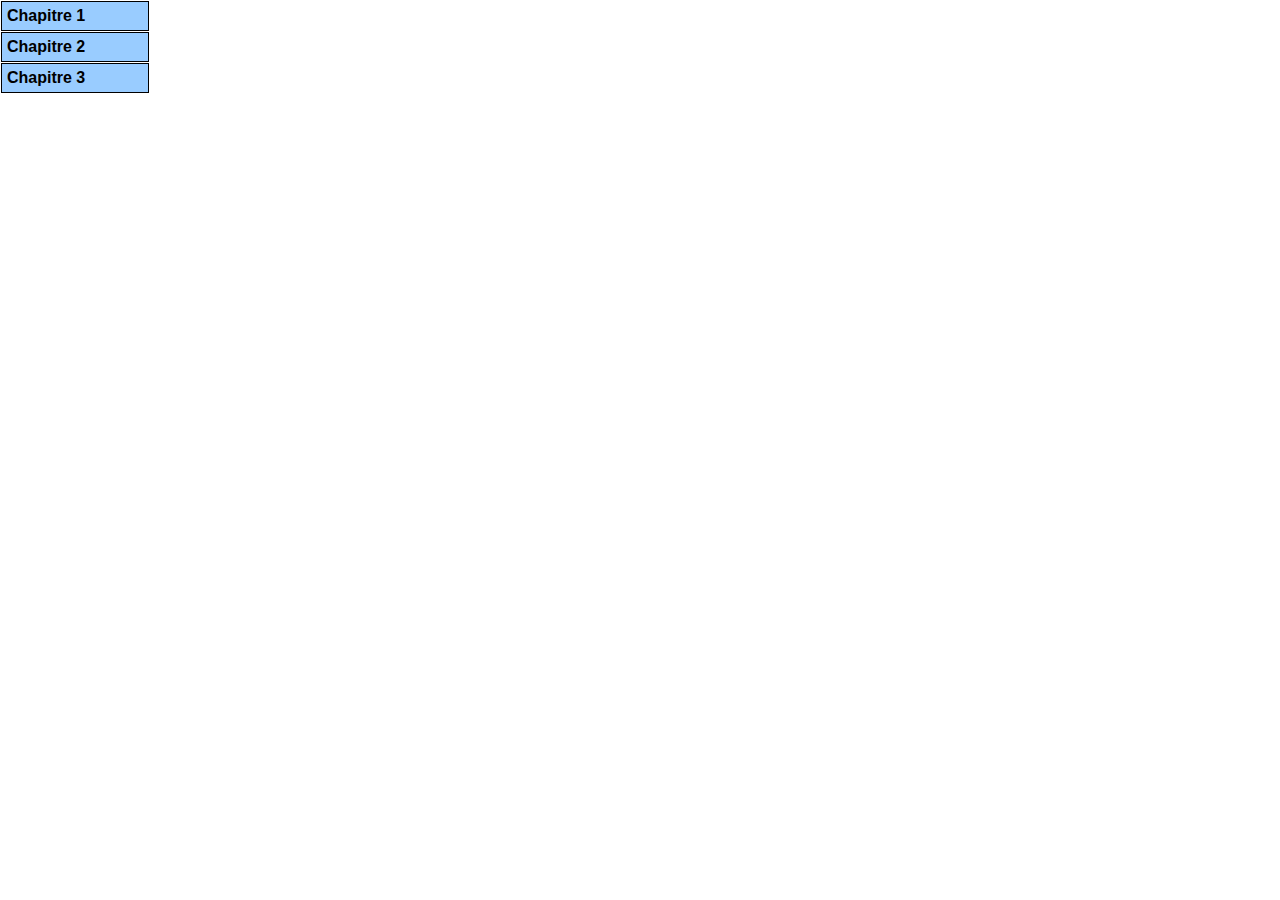
==== index.html @ e690f841 "Test" ====
<!DOCTYPE html>
<html lang="en">
<head>
    <meta charset="UTF-8">
    <meta http-equiv="X-UA-Compatible" content="IE=edge">
    <meta name="viewport" content="width=device-width, initial-scale=1.0">
    <title>Document</title>
    <style>
        body{margin:0px; font :12px; font-family:Verdana, Geneva, sans-serif;}
        .menu{width:150px;}
        .menu_chapitre { padding:5px; cursor:pointer; position:relative; margin:1px; font-weight:bold; background: #9cf; border: 1px solid #000;}
        .menu_point a { display:block; color:black; background-color: white; padding-left:30px; text-decoration: none;}
        .menu_point a:hover { color:black; text-decoration: underline;}
    </style>
</head>
<body>

    <div class="menu">
        <p class="menu_chapitre">Chapitre 1</p>
        <div class="menu_point">
            <a href="#">Point 1</a>
            <a href="#">Point 2</a>
            <a href="#">Point 3</a>
        </div>
        <p class="menu_chapitre">Chapitre 2</p>
        <div class="menu_point">
            <a href="#">Point 1</a>
            <a href="#">Point 2</a>
            <a href="#">Point 3</a>
        </div>
        <p class="menu_chapitre">Chapitre 3</p>
        <div class="menu_point">
            <a href="#">Point 1</a>
            <a href="#">Point 2</a>
            <a href="#">Point 3</a>




            
        </div>
    </div>

    <script src="./main.js"></script>
</body>
</html>
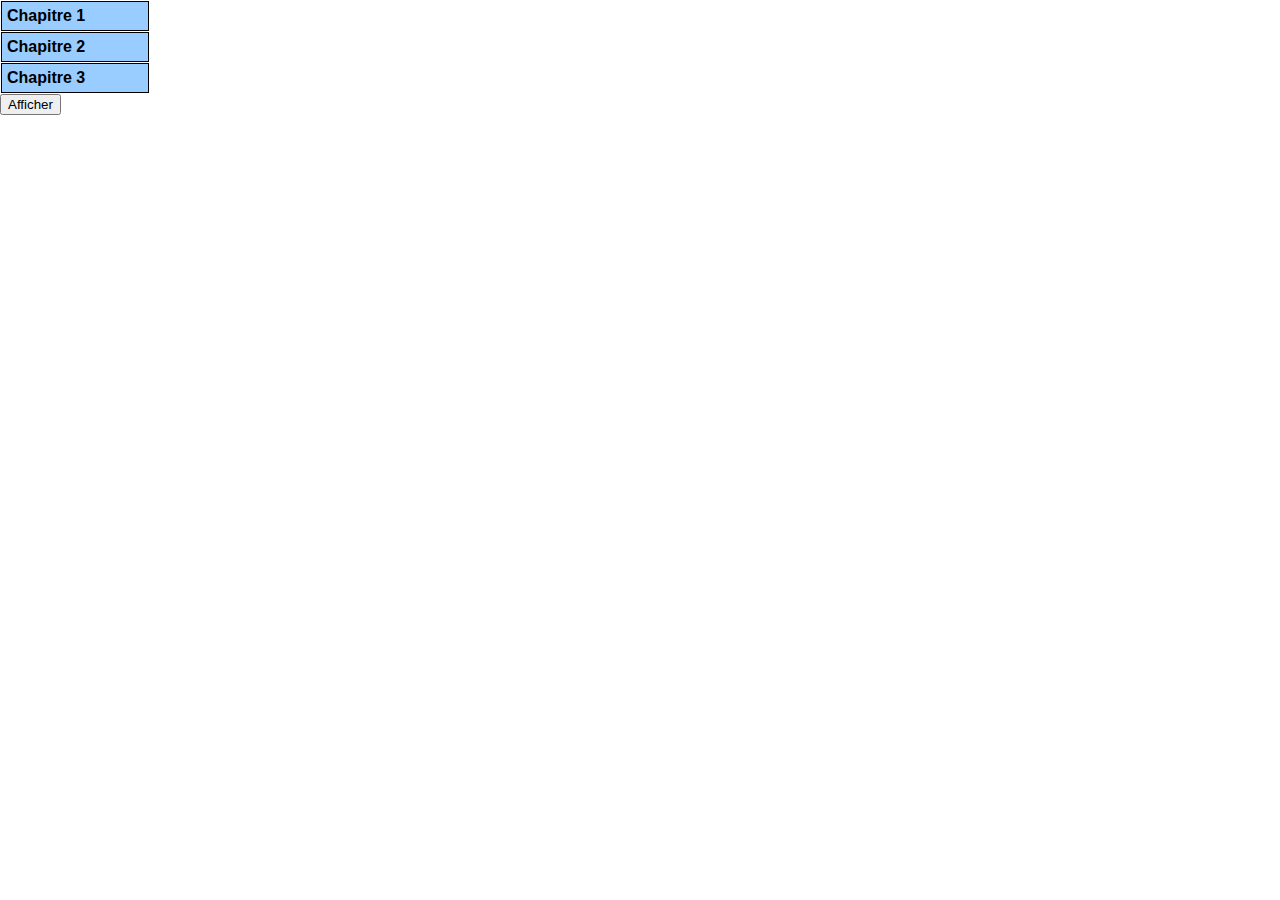
==== commit 3cd8332f: "Add Promise" ====
--- a/index.html
+++ b/index.html
@@ -33,13 +33,9 @@
             <a href="#">Point 1</a>
             <a href="#">Point 2</a>
             <a href="#">Point 3</a>
-
-
-
-
-            
         </div>
     </div>
+    <button>Afficher</button>
 
     <script src="./main.js"></script>
 </body>
